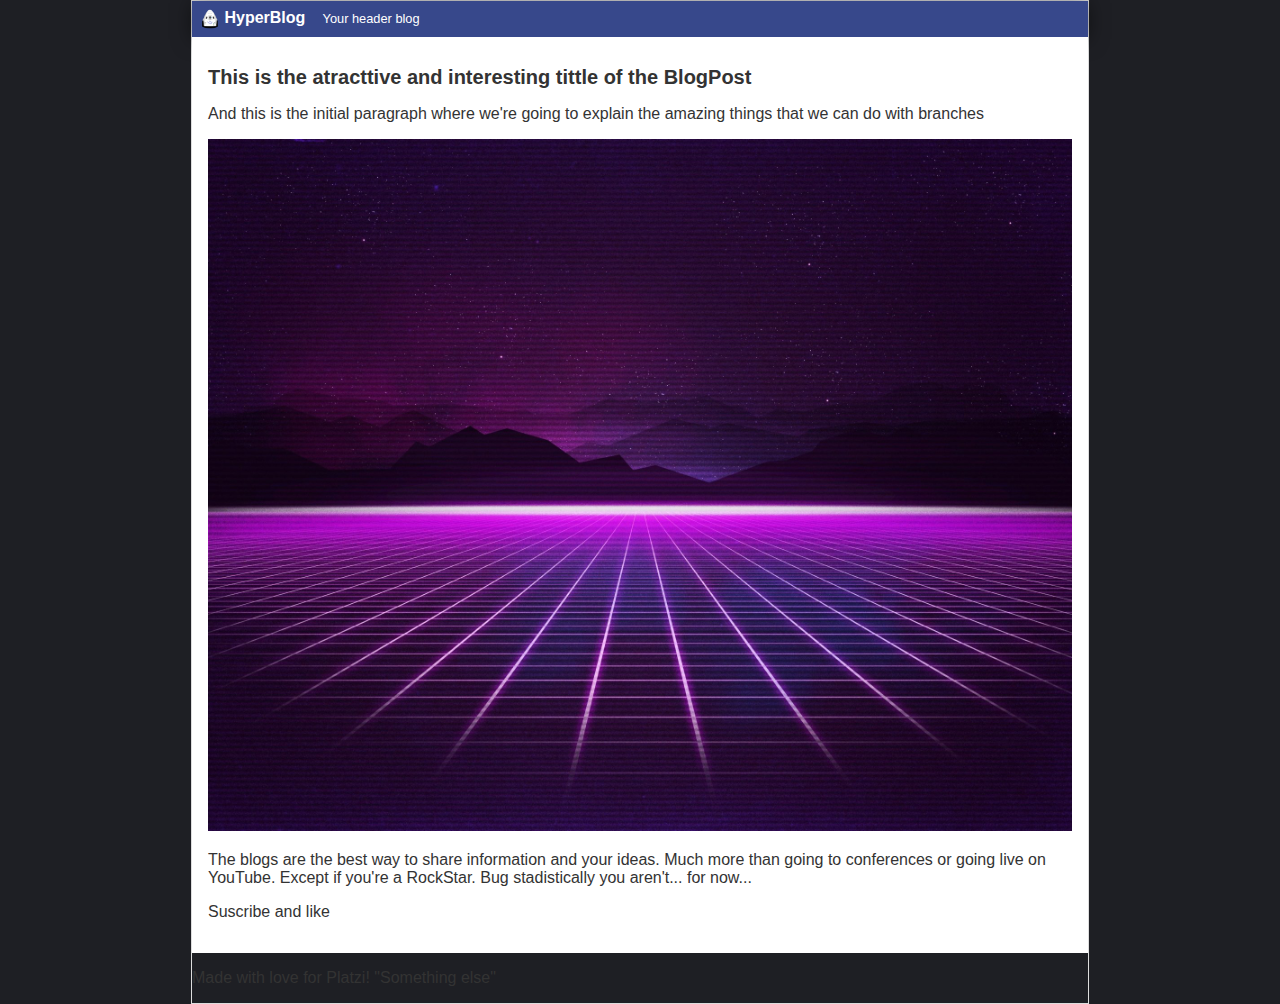
==== index.html @ 1bdd1b15 "We're trying to get out of stash mistakes.." ====
<!DOCTYPE html>
<html lang="en">
<head>
    <link rel="stylesheet" href="/css/styles.css">
    <meta charset="UTF-8">
    <meta http-equiv="X-UA-Compatible" content="IE=edge">
    <meta name="viewport" content="width=device-width, initial-scale=1.0">
    <title>Welcome to HyperBlog 2.0</title>
</head>
<body>
    <div id="container">
        <div id="header">
            <img id="logo" src="./images/dragon.png" alt="logo_header" />
            HyperBlog
            <span id="tagline">Your header blog</span>
        </div>
        <div id="post">
            <h1>This is the atracttive and interesting tittle of the BlogPost</h1>
            <p>And this is the initial paragraph where we're going 
                to explain the amazing things that we can do with branches
            </p>
            <p><img src="./images/thumb-1920-925905.jpg" width="100%" alt="synthwave_img"></p>
            <p>
                The blogs are the best way to share information and your ideas.
                Much more than going to conferences or going live on YouTube. Except
                if you're a RockStar. Bug stadistically you aren't... for now...
            </p>
            <p>Suscribe and like</p>
        </div>
        <div id="footer">
            <p>Made with love for Platzi! "Something else"</p>
        </div>
    </div>
</body>
</html>
---- css/styles.css ----
body
{
    background: #1e1f24;
    color: #333;
    text-align: center;
    font-family: Arial;
    font-size: 16px;
    margin: 0;
    padding: 0;
}

#header
{
    background: #37488b;
    box-shadow: 0px 2px 20px 0px rgba(0,0,0,0.5);
    color: white;
    font-weight: bold;
    margin: 0;
    padding: 0.5em;
}

#header #logo
{
    width: 20px;
    vertical-align: middle;
}

#header #tagline
{
    padding: 0 0 0 1em;
    font-weight: normal;
    font-size: 0.8em;
}

#container
{
    width: 70%;
    padding: 0;
    text-align: left;
    border: 1px solid #DDD;
    margin: 0 auto;
}

#container h1
{
    font-size: 20px;
}
#post
{
    background: white;
    padding: 1em;
}
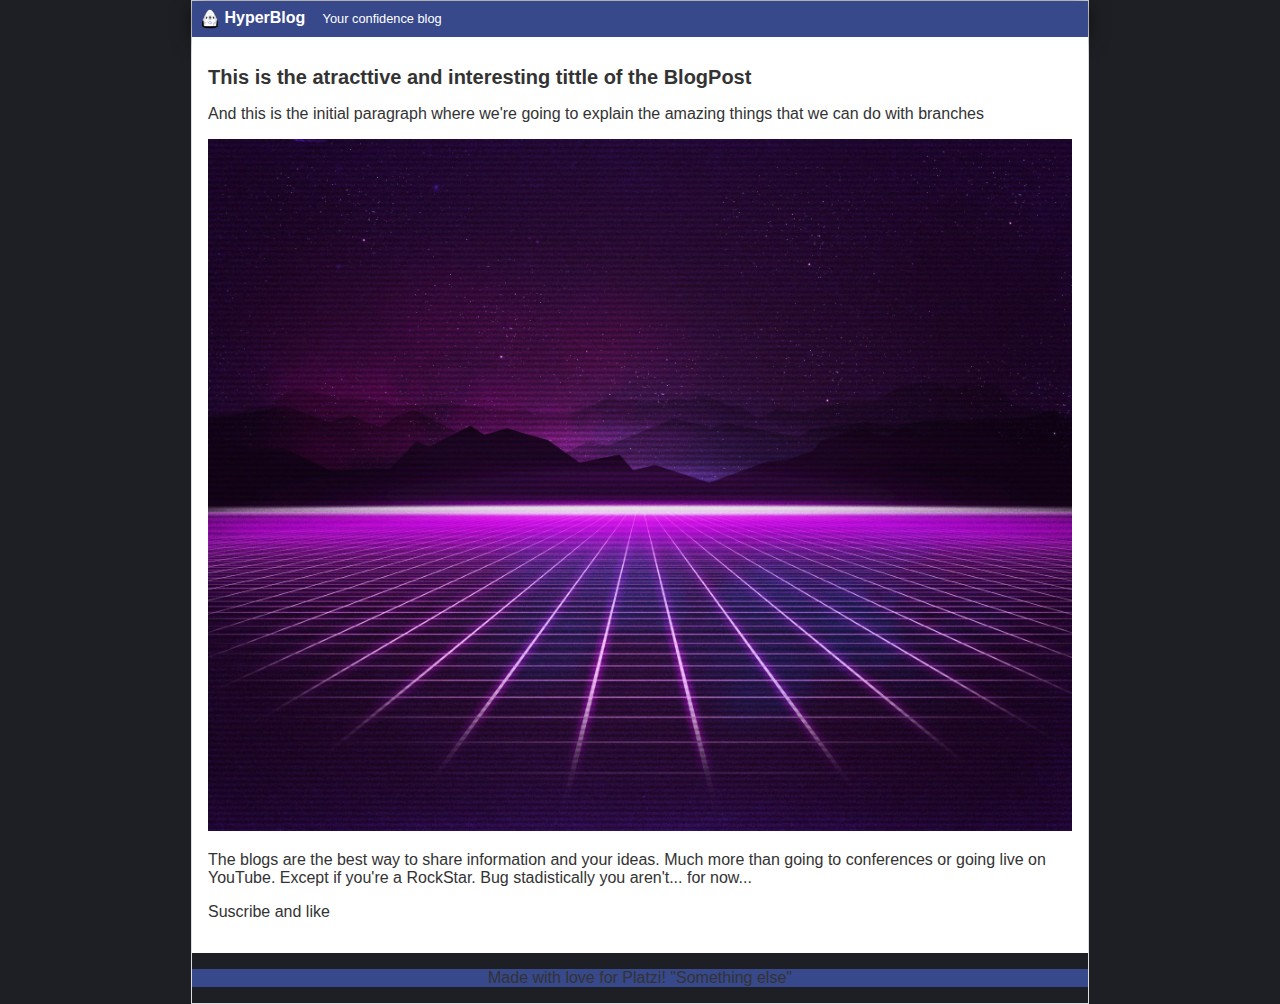
==== commit 3b5637da: "Change to the tagline and footer color :)" ====
--- a/index.html
+++ b/index.html
@@ -12,7 +12,7 @@
         <div id="header">
             <img id="logo" src="./images/dragon.png" alt="logo_header" />
             HyperBlog
-            <span id="tagline">Your header blog</span>
+            <span id="tagline">Your confidence blog</span>
         </div>
         <div id="post">
             <h1>This is the atracttive and interesting tittle of the BlogPost</h1>
--- a/css/styles.css
+++ b/css/styles.css
@@ -50,3 +50,9 @@
     background: white;
     padding: 1em;
 }
+#footer{
+    background: #37488b;
+}
+#footer p{
+    text-align: center;
+}
